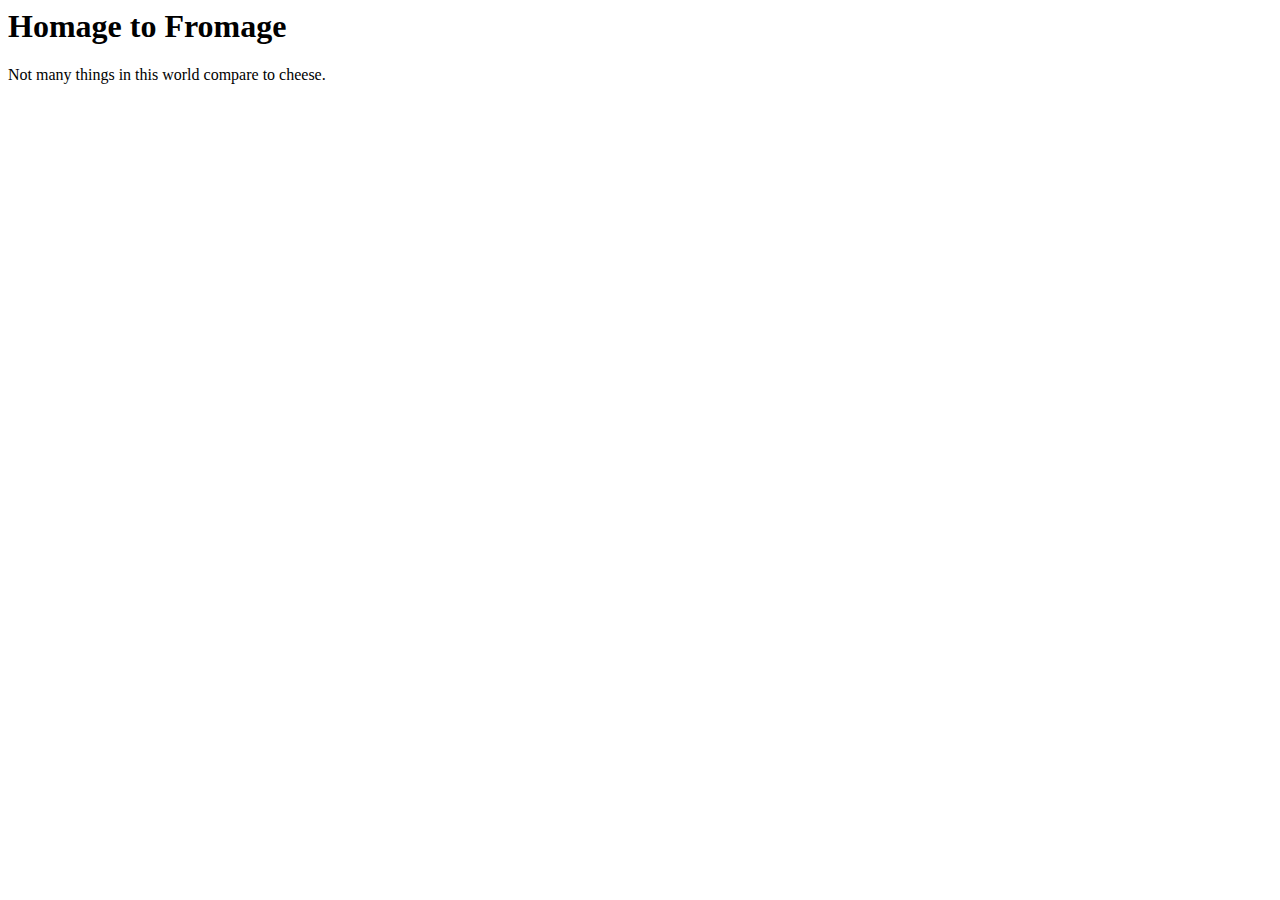
==== cheese.html @ 84cd5bd7 "Second commit cheese page" ====
<html lang="en">
<head>
    <meta charset="UTF-8">
    <meta http-equiv="X-UA-Compatible" content="IE=edge">
    <meta name="viewport" content="width=device-width, initial-scale=1.0">
    <title>Zack's Favorite Cheeses</title>
</head>
<body>
    <h1>Homage to Fromage</h1>
    <p>Not many things in this world compare to cheese.</p>
</body>
</html>
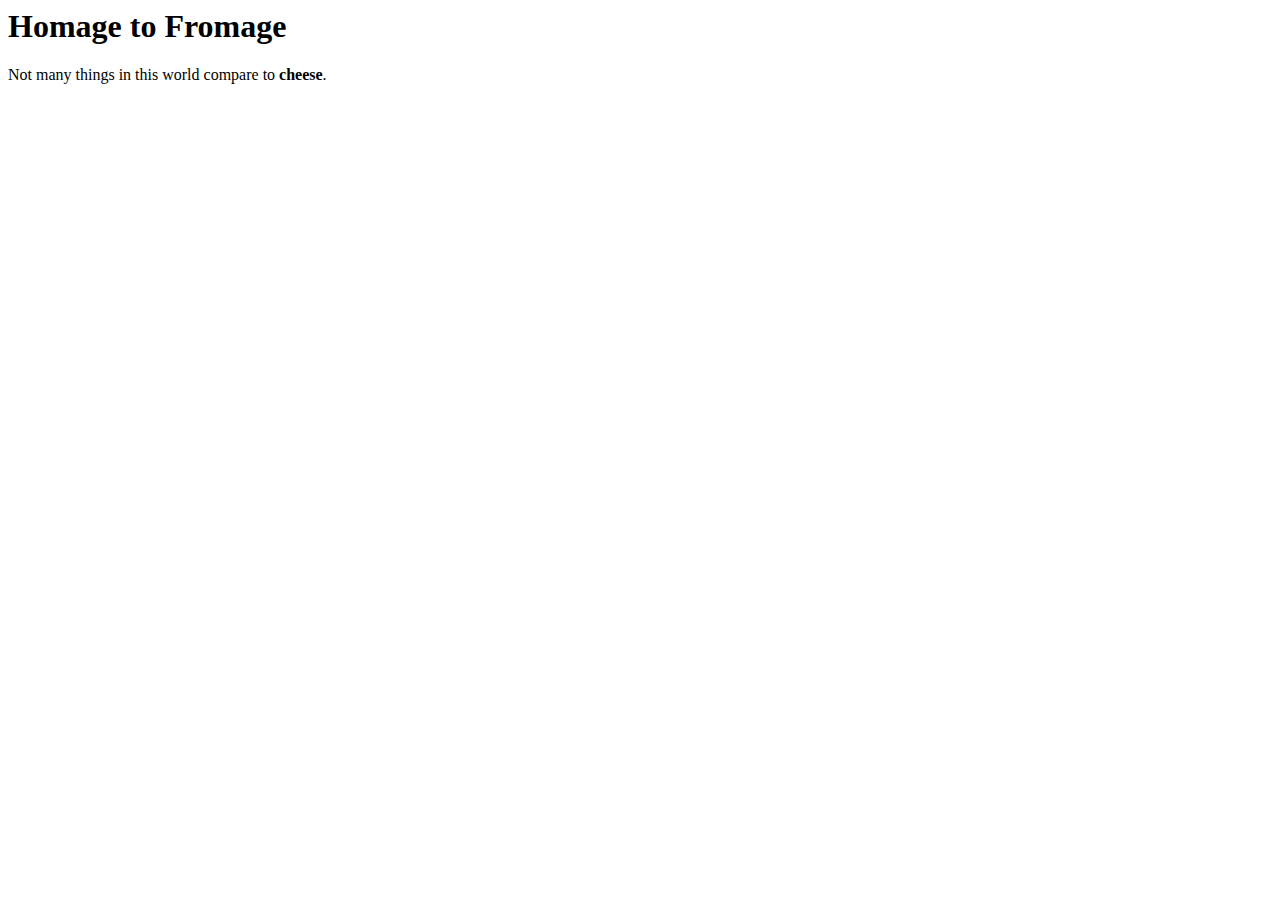
==== commit 204a55e7: "html strong element" ====
--- a/cheese.html
+++ b/cheese.html
@@ -7,6 +7,6 @@
 </head>
 <body>
     <h1>Homage to Fromage</h1>
-    <p>Not many things in this world compare to cheese.</p>
+    <p>Not many things in this world compare to <strong>cheese</strong>.</p>
 </body>
 </html>